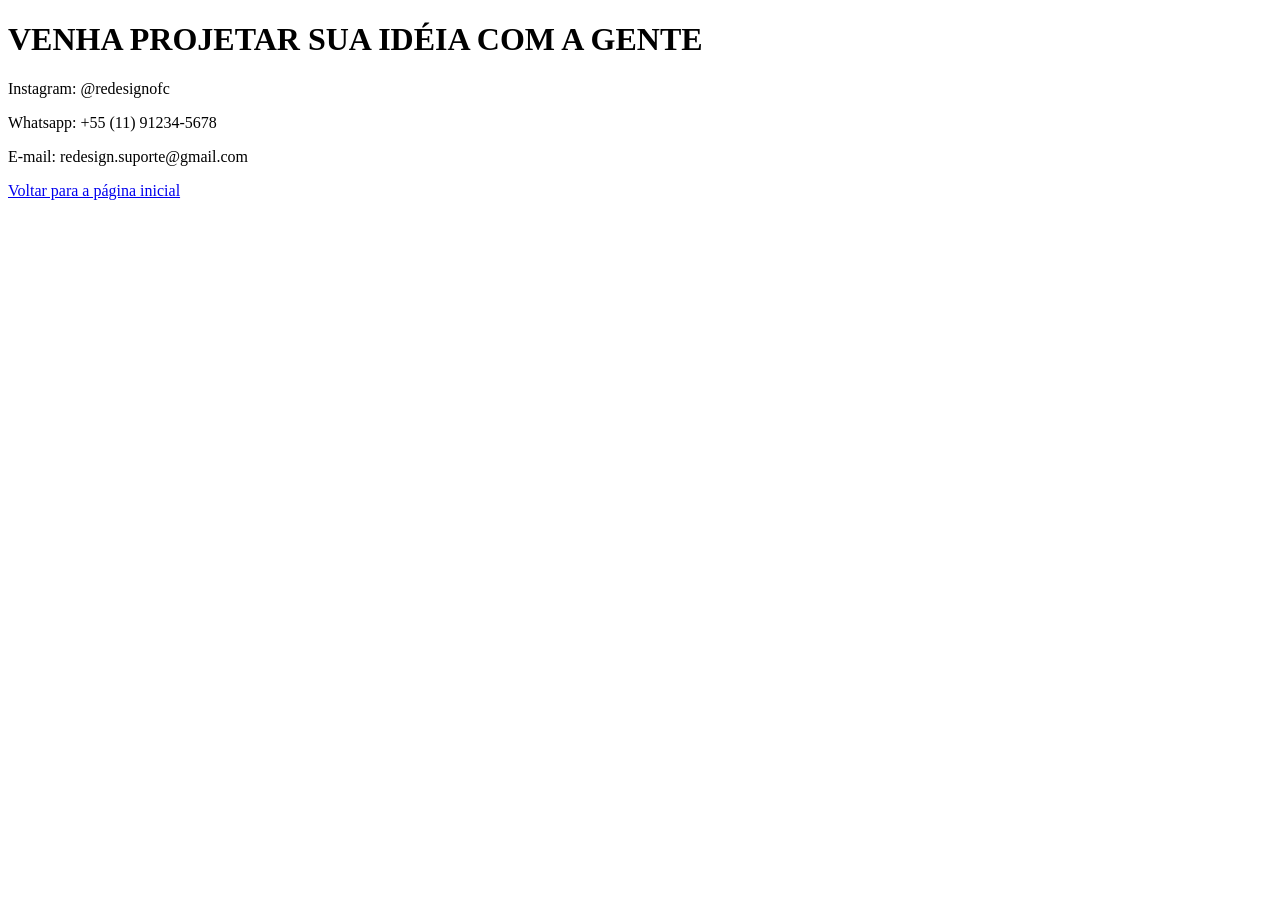
==== pages/contato.html @ b9e58b19 "Merge branch 'main' into edrenan" ====
<!DOCTYPE html>
<html lang="pt-br">
<head>
    <meta charset="UTF-8">
    <meta name="viewport" content="width=device-width, initial-scale=1.0">
    <title>Contato</title>
</head>
<body>
    <h1>VENHA PROJETAR SUA IDÉIA COM A GENTE</h1>
    <p>Instagram: @redesignofc</p>
    <p>Whatsapp: +55 (11) 91234-5678</p
    <p>E-mail: redesign.suporte@gmail.com</p>

    <p>
        <a href="../index.html">Voltar para a página inicial</a>
    </p>
</body>
</html>
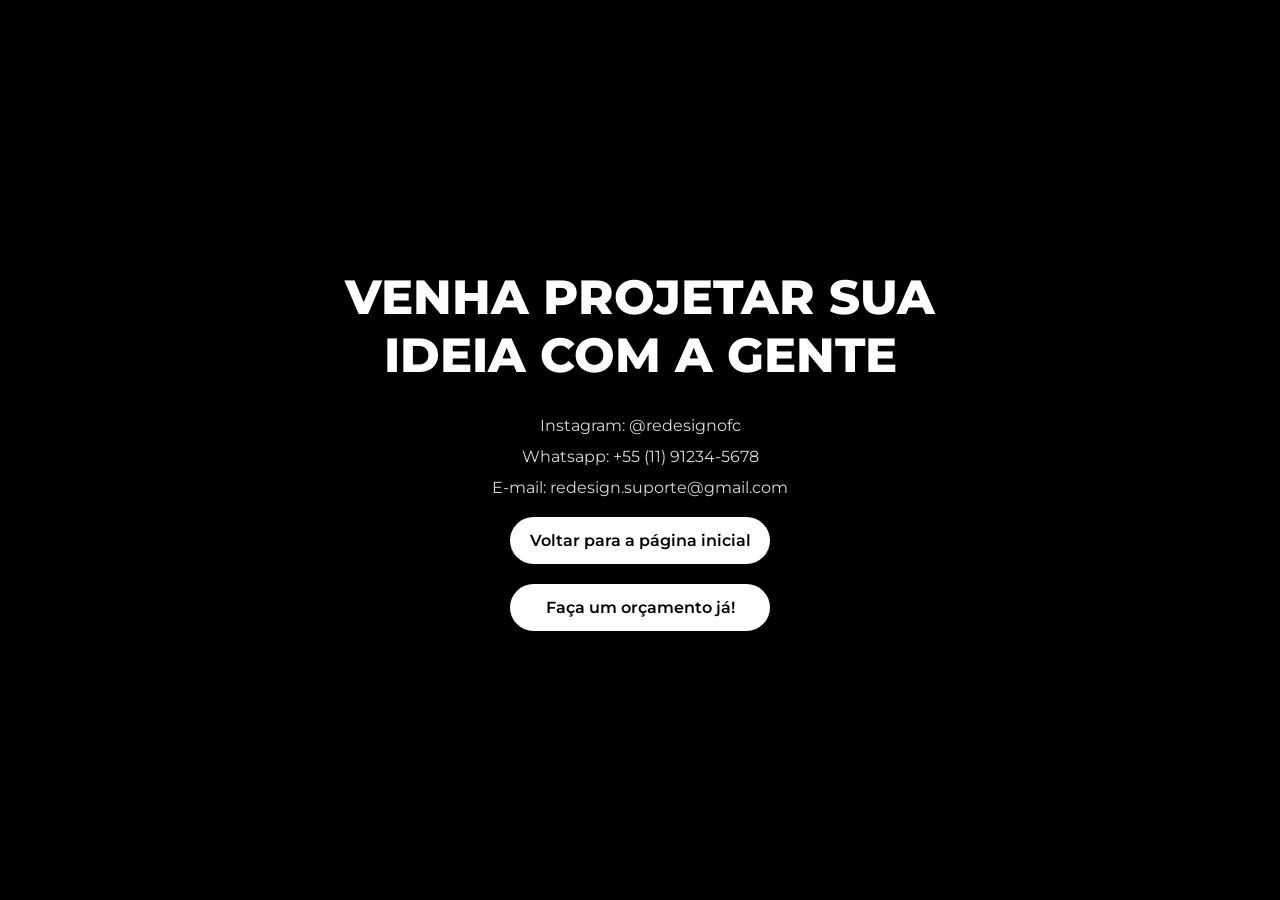
==== commit ece0f7e0: "Merge branch 'main' into edrenan" ====
--- a/pages/contato.html
+++ b/pages/contato.html
@@ -3,16 +3,19 @@
 <head>
     <meta charset="UTF-8">
     <meta name="viewport" content="width=device-width, initial-scale=1.0">
+    <link rel="stylesheet" href="../css/contato.css">
     <title>Contato</title>
 </head>
 <body>
-    <h1>VENHA PROJETAR SUA IDÉIA COM A GENTE</h1>
-    <p>Instagram: @redesignofc</p>
-    <p>Whatsapp: +55 (11) 91234-5678</p
-    <p>E-mail: redesign.suporte@gmail.com</p>
-
-    <p>
+    <section class="contact-section">
+    <div class="contact-content">
+        <h1>VENHA PROJETAR SUA IDEIA COM A GENTE</h1>
+        <p>Instagram: @redesignofc</p>
+        <p>Whatsapp: +55 (11) 91234-5678</p>
+        <p>E-mail: redesign.suporte@gmail.com</p>
         <a href="../index.html">Voltar para a página inicial</a>
-    </p>
+        <a href="">Faça um orçamento já!</a>
+    </div>
+    </section>
 </body>
 </html>
--- a/css/contato.css
+++ b/css/contato.css
@@ -0,0 +1,76 @@
+@import url('https://fonts.googleapis.com/css2?family=Montserrat:wght@300;400;600;800&display=swap');
+
+/* ===== RESET ===== */
+* {
+    margin: 0;
+    padding: 0;
+    box-sizing: border-box;
+}
+
+/* ===== BODY ===== */
+body {
+    font-family: 'Montserrat', sans-serif;
+}
+
+/* ===== SECTION ===== */
+.contact-section {
+    min-height: 100vh;
+    background-color: #000;
+    display: flex;
+    justify-content: center;
+    align-items: center;
+    padding: 40px;
+}
+
+/* ===== CONTENT ===== */
+.contact-content {
+    text-align: center;
+    color: #fff;
+    max-width: 600px;
+}
+
+/* ===== TITLE ===== */
+.contact-content h1 {
+    font-size: 48px;
+    font-weight: 800;
+    margin-bottom: 32px;
+    line-height: 1.2;
+}
+
+/* ===== TEXT ===== */
+.contact-content p {
+    font-size: 16px;
+    margin-bottom: 12px;
+    opacity: 0.85;
+}
+
+/* ===== BUTTONS ===== */
+.contact-content a {
+    display: block;
+    width: 260px;
+    margin: 20px auto 0;
+    padding: 14px 0;
+    border-radius: 50px;
+    background-color: #fff;
+    color: #000;
+    text-decoration: none;
+    font-weight: 600;
+    transition: all 0.3s ease;
+}
+
+/* ===== BUTTON HOVER ===== */
+.contact-content a:hover {
+    background-color: #ddd;
+    transform: translateY(-2px);
+}
+
+/* ===== RESPONSIVE ===== */
+@media (max-width: 768px) {
+    .contact-content h1 {
+        font-size: 36px;
+    }
+
+    .contact-content a {
+        width: 220px;
+    }
+}
